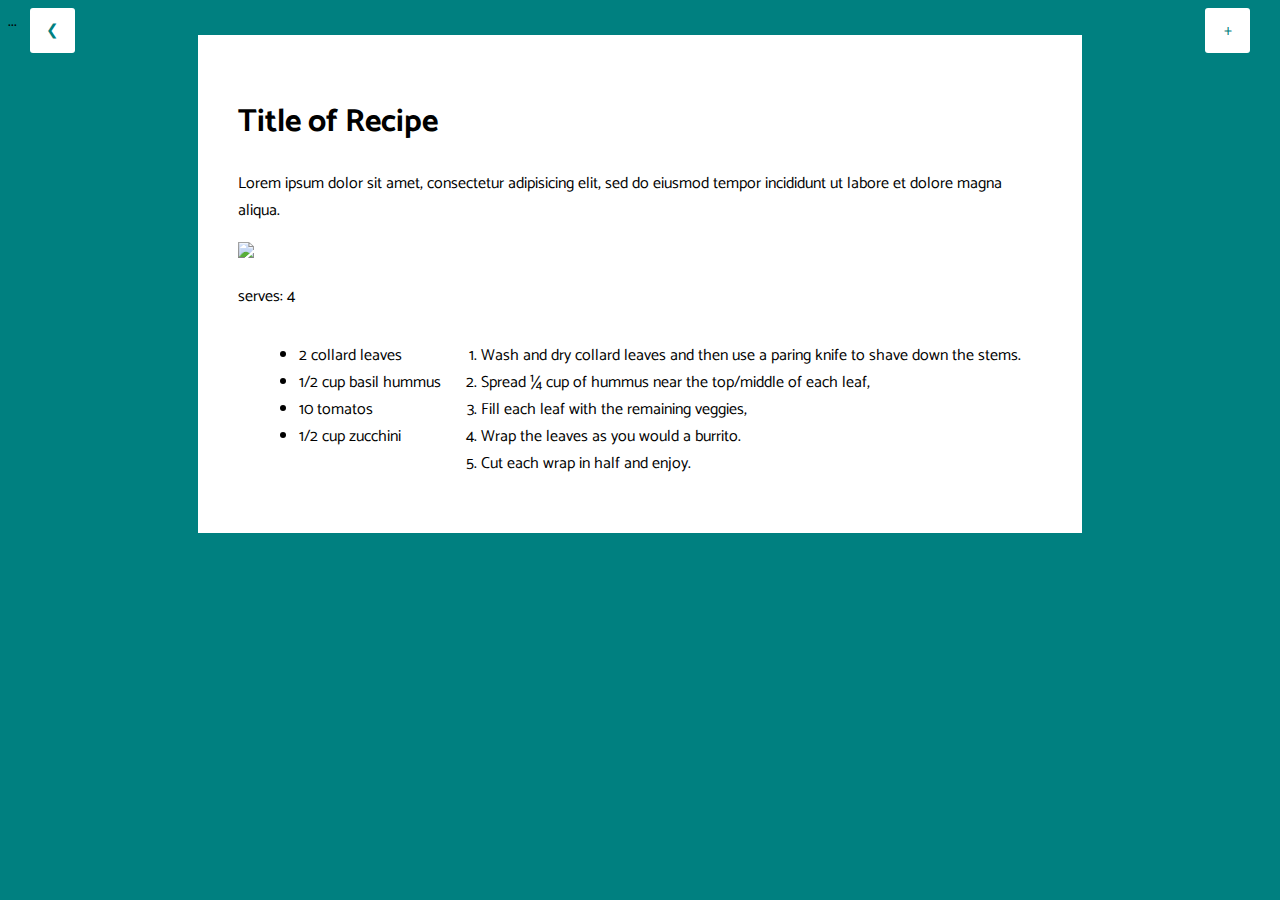
==== src/main/resources/templates/recipe.html @ f6ee72dc "Merge branch 'master' of github.com:dhughes/tiy-foodster" ====
<!DOCTYPE html>
<html xmlns:th="http://www.thymeleaf.org">
  <head>
    <meta charset="utf-8" />
    <title>Recipes Search</title>
  </head>

    <link rel="stylesheet" type="text/css" href="../static/css/style.css" th:href="@{css/style.css}" />
  <body>

    <a aria-label="back to search" class="icon back">&#10094;</a>
    <a aria-label="new-recipe" class="icon new-recipe">&#43;</a>

    <div th:text="${recipe}">...</div>

    <section id="container">
      <h1>Title of Recipe</h1>
      <p>Lorem ipsum dolor sit amet, consectetur adipisicing elit, sed do eiusmod tempor incididunt ut labore et dolore magna aliqua.</p>
      <img src="http://lorempixel.com/400/200/cats/" th:src="@{${recipe.imageUrl}}" />

      <p>serves: 4</p>
      <aside>
        <ul>
          <li>2 collard leaves</li>
          <li>1/2 cup basil hummus</li>
          <li>10 tomatos</li>
          <li>1/2 cup zucchini</li>
        </ul>

        <ol>
          <li>Wash and dry collard leaves and then use a paring knife to shave down the stems.</li>
          <li>Spread ¼ cup of hummus near the top/middle of each leaf,</li>
          <li>Fill each leaf with the remaining veggies, </li>
          <li>Wrap the leaves as you would a burrito.</li>
          <li> Cut each wrap in half and enjoy.</li>
        </ol>
      </aside>
    </section>
  </body>
</html>
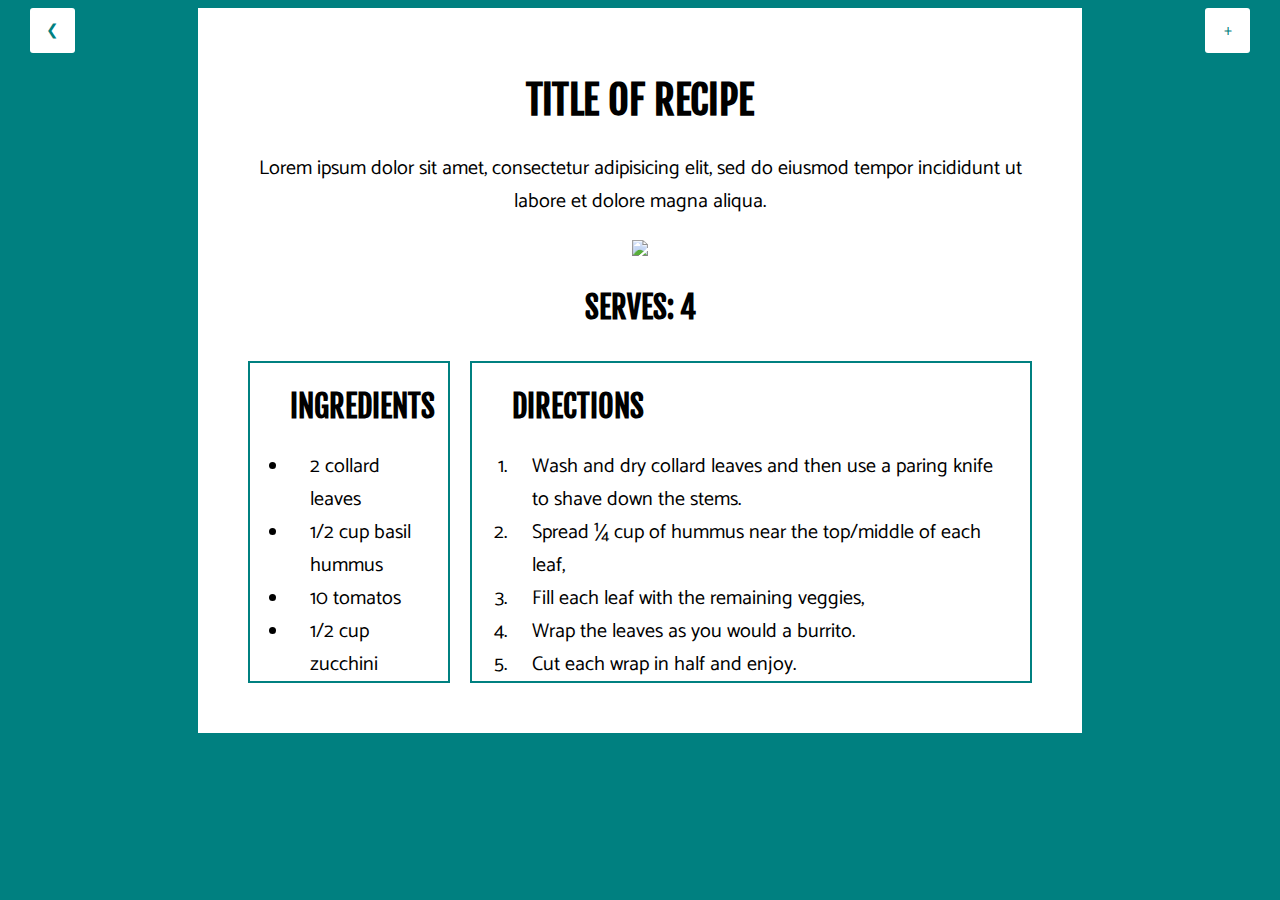
==== commit 83e0f4bc: "styling recipe page" ====
--- a/src/main/resources/templates/recipe.html
+++ b/src/main/resources/templates/recipe.html
@@ -1,26 +1,25 @@
 <!DOCTYPE html>
-<html xmlns:th="http://www.thymeleaf.org">
+<html>
   <head>
     <meta charset="utf-8" />
     <title>Recipes Search</title>
   </head>
 
-    <link rel="stylesheet" type="text/css" href="../static/css/style.css" th:href="@{css/style.css}" />
+    <link rel="stylesheet" type="text/css" href="../static/css/style.css">
   <body>
 
     <a aria-label="back to search" class="icon back">&#10094;</a>
     <a aria-label="new-recipe" class="icon new-recipe">&#43;</a>
-
-    <div th:text="${recipe}">...</div>
 
     <section id="container">
       <h1>Title of Recipe</h1>
       <p>Lorem ipsum dolor sit amet, consectetur adipisicing elit, sed do eiusmod tempor incididunt ut labore et dolore magna aliqua.</p>
       <img src="http://lorempixel.com/400/200/cats/" th:src="@{${recipe.imageUrl}}" />
 
-      <p>serves: 4</p>
+      <h2>serves: 4</h2>
       <aside>
         <ul>
+          <h2>Ingredients</h2>
           <li>2 collard leaves</li>
           <li>1/2 cup basil hummus</li>
           <li>10 tomatos</li>
@@ -28,6 +27,7 @@
         </ul>
 
         <ol>
+          <h2>Directions</h2>
           <li>Wash and dry collard leaves and then use a paring knife to shave down the stems.</li>
           <li>Spread ¼ cup of hummus near the top/middle of each leaf,</li>
           <li>Fill each leaf with the remaining veggies, </li>
--- a/src/main/resources/static/css/style.css
+++ b/src/main/resources/static/css/style.css
@@ -0,0 +1,149 @@
+@import url('https://fonts.googleapis.com/css?family=Fjalla+One|Catamaran:300');
+
+body {
+  background: teal;
+  font-family: 'Catamaran', sans-serif;
+  text-align: center;
+}
+
+h1 {
+  font-size: 40px;
+  text-transform: uppercase;
+  font-family: 'Fjalla One', sans-serif;
+}
+
+h2 {
+  font-size: 30px;
+  text-transform: uppercase;
+  font-family: 'Fjalla One', sans-serif;
+}
+
+p, li {
+  font-size: 20px;
+  padding: 0 20px;
+}
+
+#container {
+  margin: 0 15%;
+  padding: 40px;
+  background: white;
+  overflow: hidden;
+}
+
+input {
+  border: none;
+  border-bottom: 5px solid teal;
+  width: 50%;
+  display: block;
+  margin: 0 auto;
+  text-align: center;
+  text-transform: uppercase;
+  font-size: 40px;
+  font-family: 'Fjalla One', sans-serif;
+}
+
+input:focus{
+  outline: none;
+}
+
+button {
+  display: block;
+  margin: 30px auto;
+  background: teal;
+  color: white;
+  font-family: 'Catamaran', sans-serif;
+  border: 1px solid teal;
+  border-radius: 3px;
+  padding: 5px 35px;
+  font-size: 20px;
+  cursor: pointer;
+}
+
+button:hover{
+  color: teal;
+  background: white;
+}
+
+article {
+  width: 31.3%;
+  float: left;
+  height: 200px;
+  margin: 1%;
+  object-fit: cover;
+  position: relative;
+}
+
+article:after {
+    content:'';
+    position:absolute;
+    width:100%; height:100%;
+    top:0; left:0;
+    background:rgba(0,128,128,0.6);
+    opacity:0;
+}
+article:hover:after {
+    opacity:1;
+}
+
+article img {
+  object-fit: cover;
+  width: 100%;
+  height: 100%;
+}
+
+article h3{
+  margin: 0;
+  position: absolute;
+  bottom: 0px;
+  background: rgba(0, 0, 0, 0.5);
+  color: white;
+  width: 100%;
+  box-sizing: border-box;
+  padding: 10px;
+  text-transform: lowercase;
+}
+
+.icon {
+  color: teal;
+  background: white;
+  display: block;
+  padding: 10px;
+  text-align: center;
+  border-radius: 3px;
+  font-size: 15px;
+  cursor: pointer;
+  position: absolute;
+  width: 25px;
+  height: 25px;
+}
+
+.icon:hover {
+  color: white;
+  border: 1px solid white;
+  background: teal;
+}
+
+.new-recipe {
+  right: 30px;
+}
+
+.back{
+  left: 30px;
+}
+
+section img {
+  width: 100%;
+  height: auto;
+  object-fit: cover;
+}
+
+aside {
+  display: flex;
+  justify-content: center;
+  text-align: left;
+}
+
+ul, ol {
+  border: 2px solid teal;
+  margin: 10px;
+}
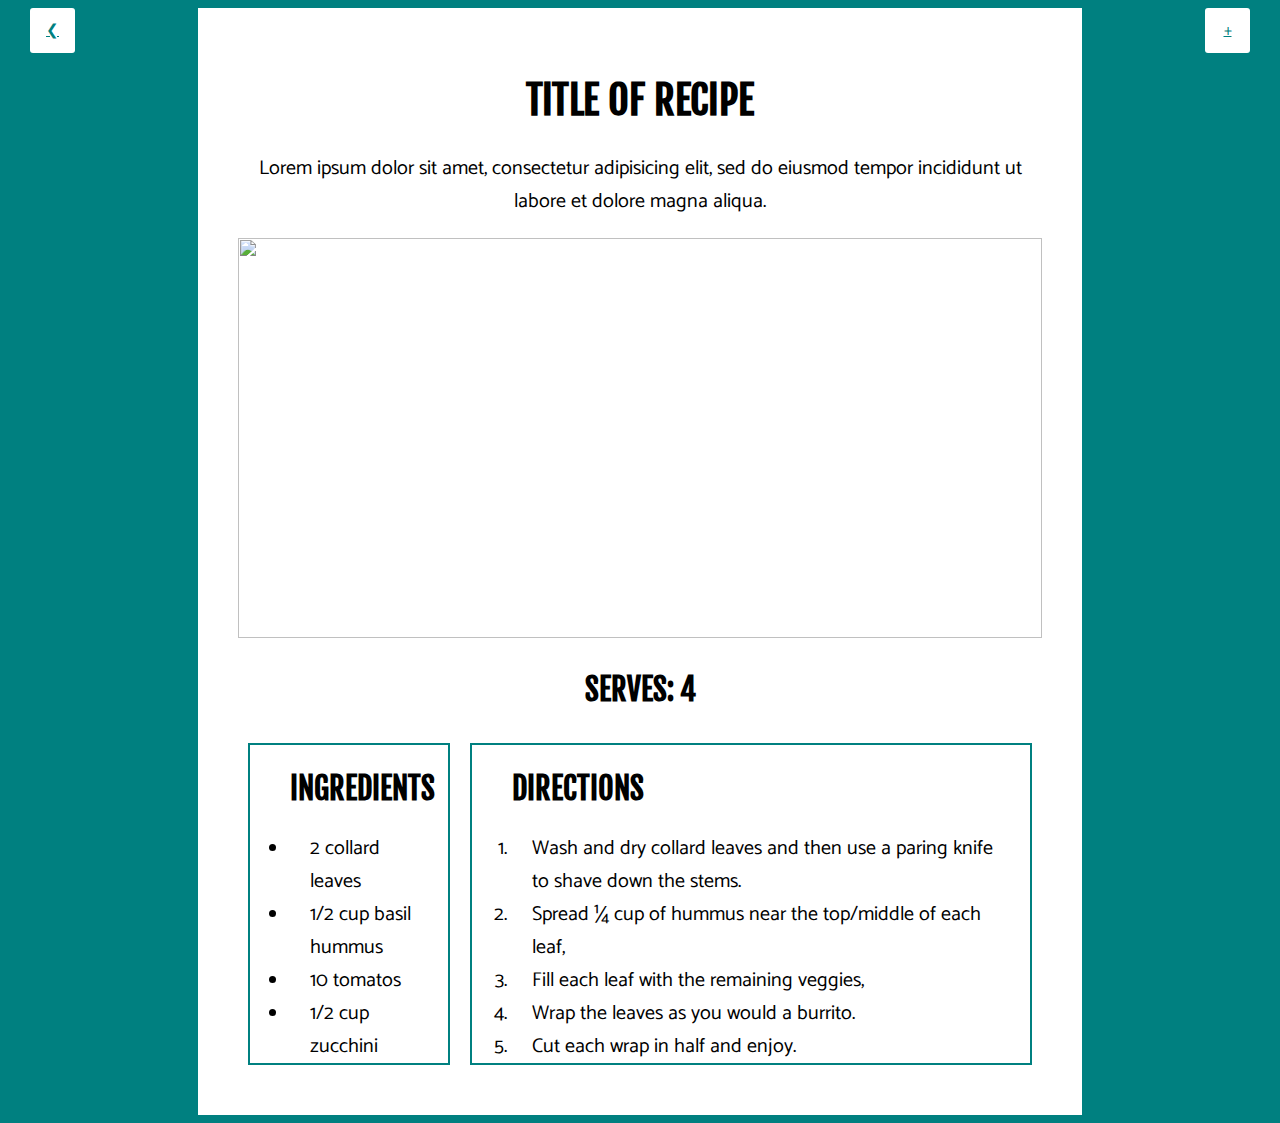
==== commit 822876da: "fixing recipe image size" ====
--- a/src/main/resources/templates/recipe.html
+++ b/src/main/resources/templates/recipe.html
@@ -8,8 +8,8 @@
     <link rel="stylesheet" type="text/css" href="../static/css/style.css">
   <body>
 
-    <a aria-label="back to search" class="icon back">&#10094;</a>
-    <a aria-label="new-recipe" class="icon new-recipe">&#43;</a>
+    <a href="index.html" aria-label="back to search" class="icon back">&#10094;</a>
+    <a href="newrecipe.html" aria-label="new-recipe" class="icon new-recipe">&#43;</a>
 
     <section id="container">
       <h1>Title of Recipe</h1>
--- a/src/main/resources/static/css/style.css
+++ b/src/main/resources/static/css/style.css
@@ -133,7 +133,7 @@
 
 section img {
   width: 100%;
-  height: auto;
+  height: 400px;
   object-fit: cover;
 }
 
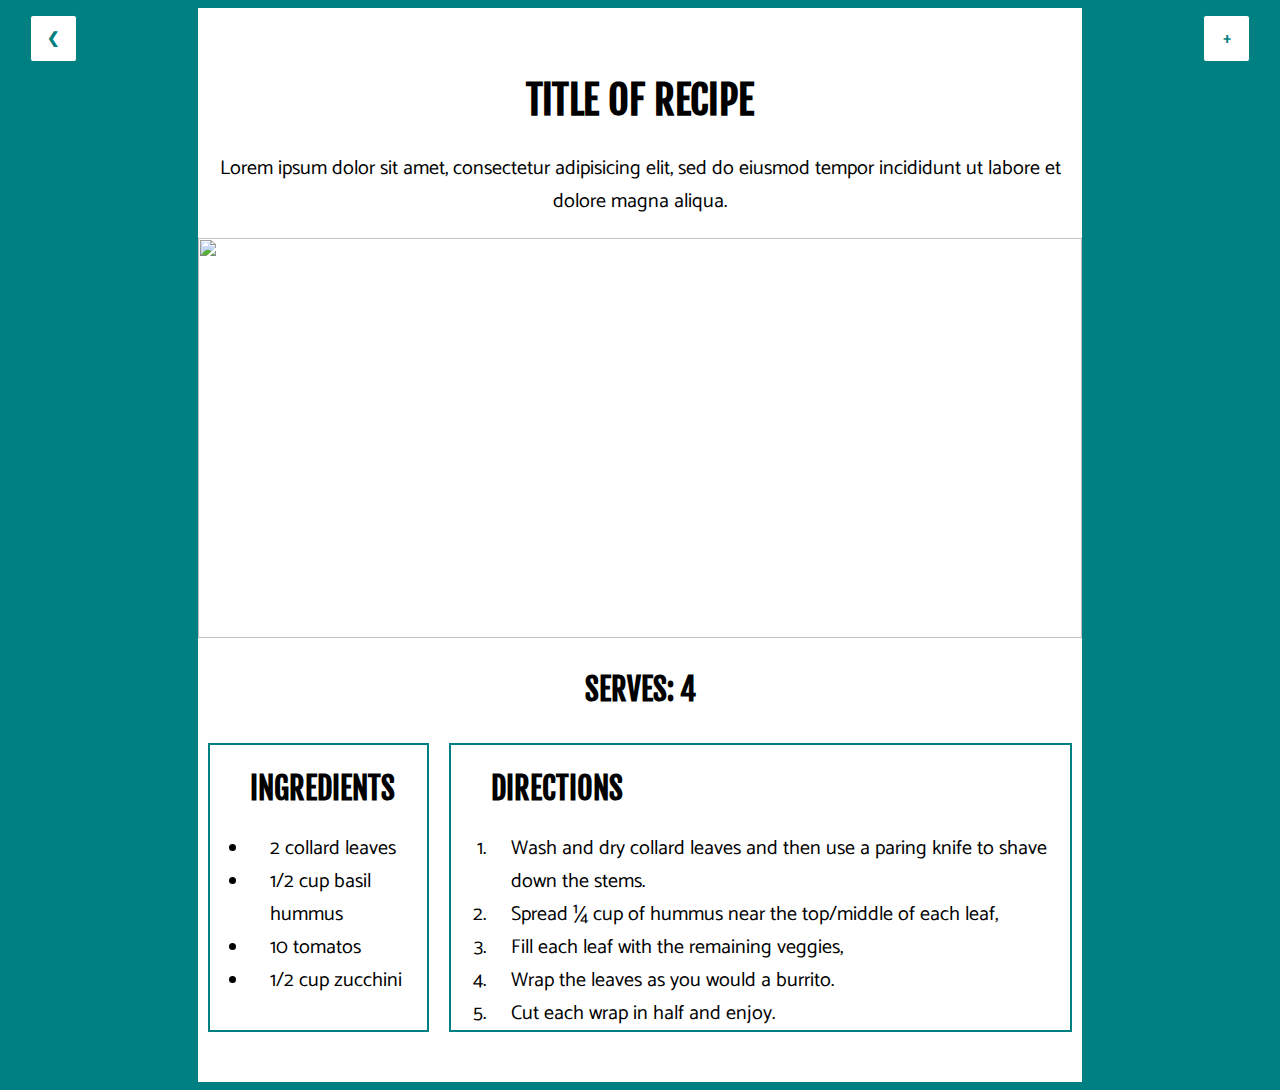
==== commit dd6aeb3c: "added recipe form rough html" ====
--- a/src/main/resources/templates/recipe.html
+++ b/src/main/resources/templates/recipe.html
@@ -1,38 +1,41 @@
 <!DOCTYPE html>
-<html>
+<html xmlns:th="http://www.thymeleaf.org">
   <head>
     <meta charset="utf-8" />
     <title>Recipes Search</title>
   </head>
 
-    <link rel="stylesheet" type="text/css" href="../static/css/style.css">
+    <link rel="stylesheet" type="text/css" href="../static/css/style.css" th:href="@{css/style.css}" />
   <body>
 
-    <a href="index.html" aria-label="back to search" class="icon back">&#10094;</a>
-    <a href="newrecipe.html" aria-label="new-recipe" class="icon new-recipe">&#43;</a>
+    <a href="index.html" th:href="@{/}" aria-label="back to search" class="icon back">&#10094;</a>
+    <a href="newrecipe.html" th:href="@{/recipeForm}" aria-label="new-recipe" class="icon new-recipe">&#43;</a>
 
     <section id="container">
-      <h1>Title of Recipe</h1>
-      <p>Lorem ipsum dolor sit amet, consectetur adipisicing elit, sed do eiusmod tempor incididunt ut labore et dolore magna aliqua.</p>
-      <img src="http://lorempixel.com/400/200/cats/" th:src="@{${recipe.imageUrl}}" />
+      <h1 th:text="${recipe.title}">Title of Recipe</h1>
+      <p th:text="${recipe.description}">Lorem ipsum dolor sit amet, consectetur adipisicing elit, sed do eiusmod tempor incididunt ut labore et dolore magna aliqua.</p>
+      <img class="recipeImg" src="http://lorempixel.com/400/200/cats/" th:src="@{${recipe.imageUrl}}" />
 
-      <h2>serves: 4</h2>
+      <h2>serves: <span th:text="${recipe.servings}">4</span></h2>
+
       <aside>
         <ul>
           <h2>Ingredients</h2>
-          <li>2 collard leaves</li>
-          <li>1/2 cup basil hummus</li>
-          <li>10 tomatos</li>
-          <li>1/2 cup zucchini</li>
+          <li th:each="ingredient : ${recipe.ingredients}" th:text="${ingredient.name}">2 collard leaves</li>
+          <li th:remove="all">1/2 cup basil hummus</li>
+          <li th:remove="all">10 tomatos</li>
+          <li th:remove="all">1/2 cup zucchini</li>
         </ul>
 
         <ol>
           <h2>Directions</h2>
-          <li>Wash and dry collard leaves and then use a paring knife to shave down the stems.</li>
-          <li>Spread ¼ cup of hummus near the top/middle of each leaf,</li>
-          <li>Fill each leaf with the remaining veggies, </li>
-          <li>Wrap the leaves as you would a burrito.</li>
-          <li> Cut each wrap in half and enjoy.</li>
+          <li  th:each="instruction : ${recipe.instructions}" th:text="${instruction.instruction}">
+            Wash and dry collard leaves and then use a paring knife to shave down the stems.
+          </li>
+          <li th:remove="all">Spread ¼ cup of hummus near the top/middle of each leaf,</li>
+          <li th:remove="all">Fill each leaf with the remaining veggies, </li>
+          <li th:remove="all">Wrap the leaves as you would a burrito.</li>
+          <li th:remove="all"> Cut each wrap in half and enjoy.</li>
         </ol>
       </aside>
     </section>
